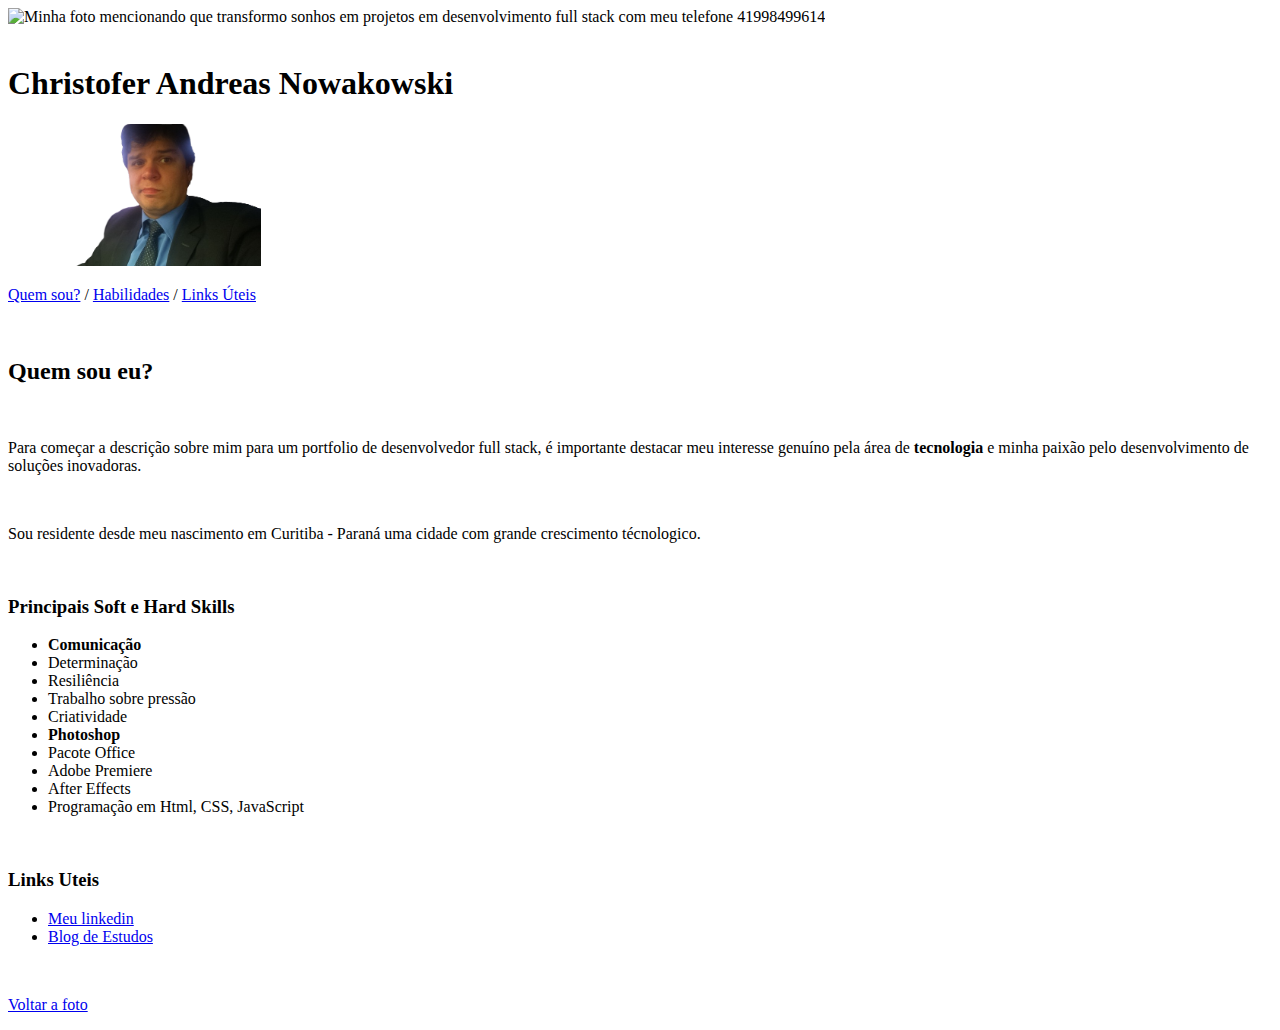
==== index.html @ 29626824 "Merge pull request #1 from christofernowak/editar" ====
<!DOCTYPE html>
<html lang="pt-br">
<head>
    <meta charset="UTF-8">
    <meta http-equiv="X-UA-Compatible" content="IE=edge">
    <meta name="viewport" content="width=device-width, initial-scale=1.0">
    <title>Portfólio do Chris Nowak</title>
</head>
<body>
 <img src="Desenvolvedor.png" alt="Minha foto mencionando que transformo sonhos em projetos em desenvolvimento full stack com meu telefone 41998499614" width="750px">   
 <br>
 <br>
    <h1>Christofer Andreas Nowakowski</h1>
<img src= 'fotoatual.png' alt="foto minha de perfil" width="20%" id="foto">
<br>
<p><a href="#quem"> Quem sou?</a> / <a href="#softs">Habilidades</a> / <a href="#links">Links Úteis</a></p>
<br>
    <h2 id="quem">Quem sou eu?</h2>
<br>
        <p>
            Para começar a descrição sobre mim para um portfolio de desenvolvedor full stack, é importante destacar meu interesse genuíno pela área de <strong>tecnologia</strong> e minha paixão pelo desenvolvimento de soluções inovadoras.
        </p>
<br>
        <p>
            Sou residente desde meu nascimento em Curitiba - Paraná uma cidade com grande crescimento técnologico.
        </p>
<br>
    <h3 id="softs">Principais Soft e Hard Skills </h3>
    <ul>
        <li><strong>Comunicação</strong></li>
        <li>Determinação</li>
        <li>Resiliência</li>
        <li>Trabalho sobre pressão</li>
        <li>Criatividade</li>
        <li><strong>Photoshop</strong></li>
        <li>Pacote Office</li>
        <li>Adobe Premiere</li>
        <li>After Effects</li>
        <li>Programação em Html, CSS, JavaScript</li>
    </ul>
<br>
    <h3 id="links">Links Uteis</h3>
    <ul>
        <li><a href="https://www.linkedin.com/in/christofer-nowakowski/" target="_blank"> Meu linkedin</a></li>
        <li><a href="https://www.alura.com.br/artigos" target="_blank"> Blog de Estudos</a></li>
    </ul>
<br>
<p><a href="#foto"> Voltar a foto</a> </p>

    
</body>
</html>
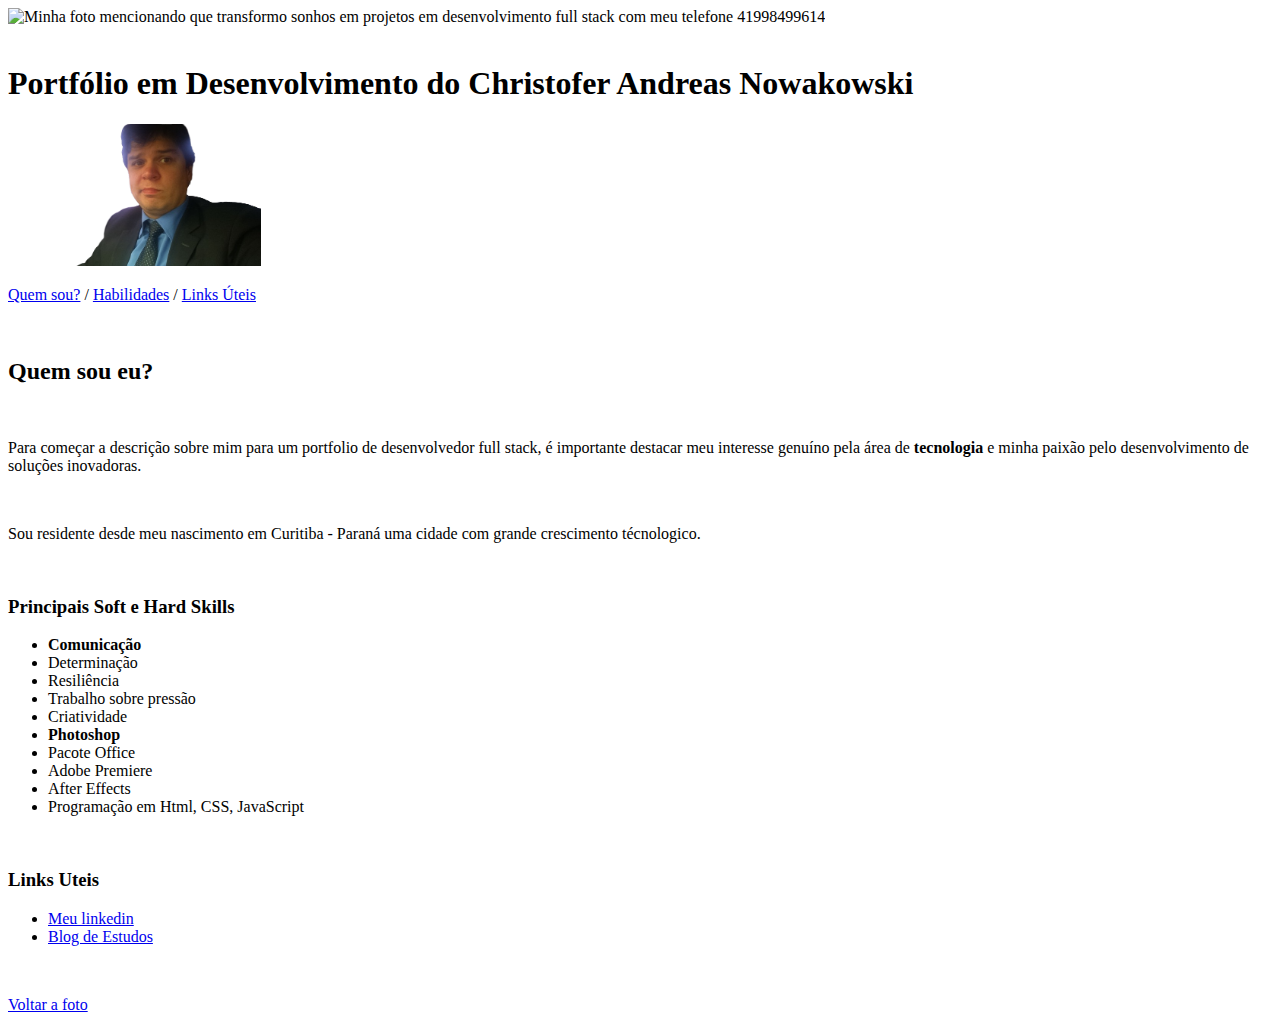
==== commit 4218c538: "colocado em desenvolvimento" ====
--- a/index.html
+++ b/index.html
@@ -4,13 +4,13 @@
     <meta charset="UTF-8">
     <meta http-equiv="X-UA-Compatible" content="IE=edge">
     <meta name="viewport" content="width=device-width, initial-scale=1.0">
-    <title>Portfólio do Chris Nowak</title>
+    <title>Portfólio em desenvolvimento do Chris Nowak</title>
 </head>
 <body>
  <img src="Desenvolvedor.png" alt="Minha foto mencionando que transformo sonhos em projetos em desenvolvimento full stack com meu telefone 41998499614" width="750px">   
  <br>
  <br>
-    <h1>Christofer Andreas Nowakowski</h1>
+    <h1>Portfólio em Desenvolvimento do Christofer Andreas Nowakowski</h1>
 <img src= 'fotoatual.png' alt="foto minha de perfil" width="20%" id="foto">
 <br>
 <p><a href="#quem"> Quem sou?</a> / <a href="#softs">Habilidades</a> / <a href="#links">Links Úteis</a></p>
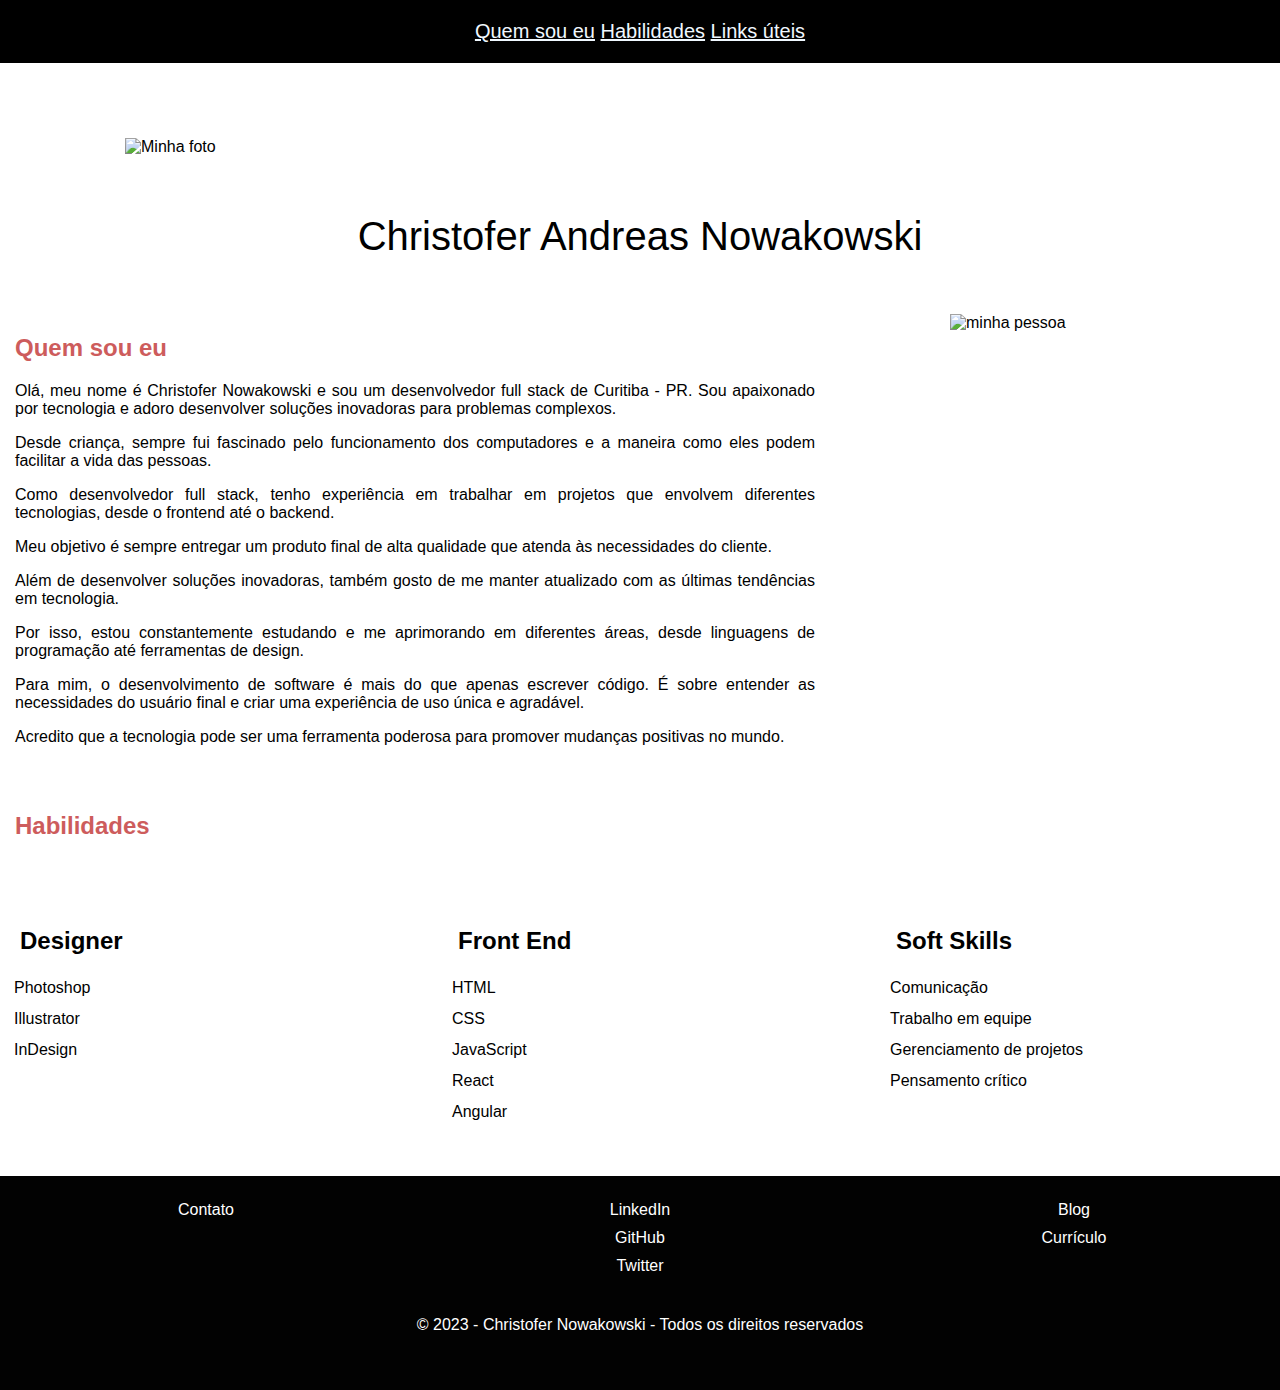
==== commit c8b2064b: "modificado sobre mim e foto e habilidades" ====
--- a/index.html
+++ b/index.html
@@ -4,49 +4,94 @@
     <meta charset="UTF-8">
     <meta http-equiv="X-UA-Compatible" content="IE=edge">
     <meta name="viewport" content="width=device-width, initial-scale=1.0">
-    <title>Portfólio em desenvolvimento do Chris Nowak</title>
+    <title>Portfólio - Christofer Nowakowski</title>
+    <link rel="stylesheet" href="style.css">
 </head>
 <body>
- <img src="Desenvolvedor.png" alt="Minha foto mencionando que transformo sonhos em projetos em desenvolvimento full stack com meu telefone 41998499614" width="750px">   
+    <header>
+    <nav>
+        <div>
+            <a href="#quem-sou-eu">Quem sou eu</a>
+            <a href="#habilidades">Habilidades</a>
+            <a href="#links-uteis">Links úteis</a>
+           
+        </div>
+    </nav>
+</header>
+ <img id ="minhafoto" src="minhapessoa.png" alt="Minha foto" width="80%">   
  <br>
  <br>
-    <h1>Portfólio em Desenvolvimento do Christofer Andreas Nowakowski</h1>
-<img src= 'fotoatual.png' alt="foto minha de perfil" width="20%" id="foto">
+ <div id="nome">
+<p>Christofer Andreas Nowakowski</p>
+ </div>     
+ <section id="textoprincipal">
+      <div >   
+        <div><img id="minhafoto2" src="fotoperfil.jpg" alt="minha pessoa"></div>
+      <h2 id ="quem-sou-eu">Quem sou eu</h2>
+        <p>Olá, meu nome é Christofer Nowakowski e sou um desenvolvedor full stack de Curitiba - PR. Sou apaixonado por tecnologia e adoro desenvolver soluções inovadoras para problemas complexos.</p>
+        <p >Desde criança, sempre fui fascinado pelo funcionamento dos computadores e a maneira como eles podem facilitar a vida das pessoas. </p>
+        <p>Como desenvolvedor full stack, tenho experiência em trabalhar em projetos que envolvem diferentes tecnologias, desde o frontend até o backend.</p> 
+        <p>Meu objetivo é sempre entregar um produto final de alta qualidade que atenda às necessidades do cliente.</p>
+        <p>Além de desenvolver soluções inovadoras, também gosto de me manter atualizado com as últimas tendências em tecnologia. </p>
+        <p>Por isso, estou constantemente estudando e me aprimorando em diferentes áreas, desde linguagens de programação até ferramentas de design.</p>
+        <p>Para mim, o desenvolvimento de software é mais do que apenas escrever código. É sobre entender as necessidades do usuário final e criar uma experiência de uso única e agradável. </p>
+        <p>Acredito que a tecnologia pode ser uma ferramenta poderosa para promover mudanças positivas no mundo. 
+        </div>
+  </section>
+  
+  <section>
+<h2 id="habilidades">Habilidades</h3>
+<div class="habilidades-container">
+  <div class="habilidades-col">
+    <h4>Designer</h4>
+    <ul>
+      <li>Photoshop</li>
+      <li>Illustrator</li>
+      <li>InDesign</li>
+    </ul>
+  </div>
+  <div class="habilidades-col">
+    <h4>Front End</h4>
+    <ul>
+      <li>HTML</li>
+      <li>CSS</li>
+      <li>JavaScript</li>
+      <li>React</li>
+      <li>Angular</li>
+    </ul>
+  </div>
+  <div class="habilidades-col">
+    <h4>Soft Skills</h4>
+    <ul>
+      <li>Comunicação</li>
+      <li>Trabalho em equipe</li>
+      <li>Gerenciamento de projetos</li>
+      <li>Pensamento crítico</li>
+    </ul>
+  </div>
+</div>
 <br>
-<p><a href="#quem"> Quem sou?</a> / <a href="#softs">Habilidades</a> / <a href="#links">Links Úteis</a></p>
 <br>
-    <h2 id="quem">Quem sou eu?</h2>
-<br>
-        <p>
-            Para começar a descrição sobre mim para um portfolio de desenvolvedor full stack, é importante destacar meu interesse genuíno pela área de <strong>tecnologia</strong> e minha paixão pelo desenvolvimento de soluções inovadoras.
-        </p>
-<br>
-        <p>
-            Sou residente desde meu nascimento em Curitiba - Paraná uma cidade com grande crescimento técnologico.
-        </p>
-<br>
-    <h3 id="softs">Principais Soft e Hard Skills </h3>
-    <ul>
-        <li><strong>Comunicação</strong></li>
-        <li>Determinação</li>
-        <li>Resiliência</li>
-        <li>Trabalho sobre pressão</li>
-        <li>Criatividade</li>
-        <li><strong>Photoshop</strong></li>
-        <li>Pacote Office</li>
-        <li>Adobe Premiere</li>
-        <li>After Effects</li>
-        <li>Programação em Html, CSS, JavaScript</li>
-    </ul>
-<br>
-    <h3 id="links">Links Uteis</h3>
-    <ul>
-        <li><a href="https://www.linkedin.com/in/christofer-nowakowski/" target="_blank"> Meu linkedin</a></li>
-        <li><a href="https://www.alura.com.br/artigos" target="_blank"> Blog de Estudos</a></li>
-    </ul>
-<br>
-<p><a href="#foto"> Voltar a foto</a> </p>
-
+</section>
+<footer>
+    <div  class="container2">
+        <div class="col">
+        <p><a href="#contato">Contato</a></p>
+        </div>
+        <div class="col">
+          <p id="links-uteis"><a  href="#">LinkedIn</a></p>
+          <p><a href="#">GitHub</a></p>
+          <p><a href="#">Twitter</a></p>
+        </div>
+        <div class="col">
+          <p><a href="#">Blog</a></p>
+          <p><a href="#">Currículo</a></p>
+        </div>
+      </div>
+    <div class="container">
+        <p>&copy; 2023 - Christofer Nowakowski - Todos os direitos reservados</p>
+    </div>
+</footer>
     
 </body>
 </html>--- a/style.css
+++ b/style.css
@@ -0,0 +1,239 @@
+header{
+    background-color: #000000;
+    color: white;
+    padding:20px;
+    text-align: center;
+}
+
+body {
+  font-family: Arial, sans-serif;
+  margin: 0;
+  padding: 0;
+  background-color: #ffffff;
+}   
+
+#nome {
+  padding: -100px;
+  text-align: center;
+  font-size: 40px;
+
+}
+
+nav {
+    background-color: black;
+    font-family: Arial, Helvetica, sans-serif;
+    font-size: 20px;
+    align-items: center;
+    align-content: center;
+    text-align: center;
+    margin: 0;
+    padding: 0;
+    
+     }
+p h2{
+    margin: 5;
+    padding: 10px;
+}
+
+#textoprincipal {
+ display: flex;
+  float: center;
+  text-align: justify;
+  padding: 15px;
+  text-decoration: none;
+  font-size: 16px;
+  font-family: Verdana, Geneva, Tahoma, sans-serif;
+  width: 800px;
+ 
+}
+#minhafoto2{
+  position: absolute;
+  width: 250px;
+  z-index: 1;
+  left: 950px;
+  
+}
+
+    
+a:hover {
+color: #b2e206;
+}
+
+a {
+    color: aliceblue;
+    text-align: center;
+    font-weight: 500px;
+}
+
+#minhafoto {
+    margin-top: 75px;
+    margin-left: 125px;
+    max-width: max-content;
+}
+
+h2 {
+    color:indianred;
+}
+#habilidades{
+  clear: both;
+  padding: 15px;
+}
+
+.habilidades-container {
+    clear: both;
+    display: flex;
+    justify-content: space-between;
+  
+  }
+  
+  .habilidades-col {
+    flex-basis: 30%;
+    padding: 10px;
+  }
+  
+  .habilidades-col h4 {
+    font-size: 24px;
+    margin-bottom: 10px;
+    padding: 10px;
+  }
+  
+  .habilidades-col ul {
+    list-style: none;
+    margin: 0;
+    padding: 0;
+  }
+  
+  .habilidades-col li {
+    margin-bottom: 5px;
+    padding: 4px;
+  }
+  footer {
+    background-color: #000000;
+    color: white;
+    padding: 20px;
+    text-align: center;
+}
+.col {
+    flex-basis: 30%;
+  }
+  
+  .col p {
+    margin: 0;
+    padding: 5px 0;
+    font-size: 16px;
+  }
+  
+  .col a {
+    color: #fff;
+    text-decoration: none;
+    transition: color 0.3s ease-in-out;
+  }
+  
+  .col a:hover {
+    color: #b2e206;
+  }
+  
+  .container {
+    max-width: 960px;
+    margin: 0 auto;
+    padding: 20px;
+}
+
+.container2 {
+    display:flex
+  }
+
+  .links {
+    margin-bottom: 30px;
+}
+
+.links h2 {
+    font-size: 28px;
+    margin-bottom: 10px;
+}
+
+.links ul {
+    list-style-type: none;
+    padding: 0;
+    margin: 0;
+}
+
+.links li {
+    margin-bottom: 5px;
+}
+
+footer {
+    background-color: #1e90ff;
+    color: white;
+    padding: 20px;
+    text-align: center;
+}
+
+.links-uteis a {
+display: block;
+margin-bottom: 10px;
+font-size: 18px;
+text-decoration: none;
+color: #555;
+transition: color 0.3s ease-in-out;
+}
+
+.links-uteis a:hover {
+color: #000;
+}
+.habilidades-container {
+display: flex;
+justify-content: space-between;
+}
+
+.habilidades-col {
+flex-basis: 30%;
+}
+
+.habilidades-col h4 {
+font-size: 24px;
+margin-bottom: 10px;
+}
+
+.habilidades-col ul {
+list-style: none;
+margin: 0;
+padding: 0;
+}
+
+.habilidades-col li {
+margin-bottom: 5px;
+}
+footer {
+background-color: #020202;
+color: #fff;
+padding: 20px;
+}
+
+.container2 {
+display: flex;
+justify-content: space-between;
+}
+
+.col {
+flex-basis: 30%;
+}
+
+.col p {
+margin: 0;
+padding: 5px 0;
+font-size: 16px;
+}
+
+.col a {
+color: #fff;
+text-decoration: none;
+transition: color 0.3s ease-in-out;
+}
+
+.col a:hover {
+color: #b2e206;
+}
+h4:hover {
+  color: #b2e206;
+ }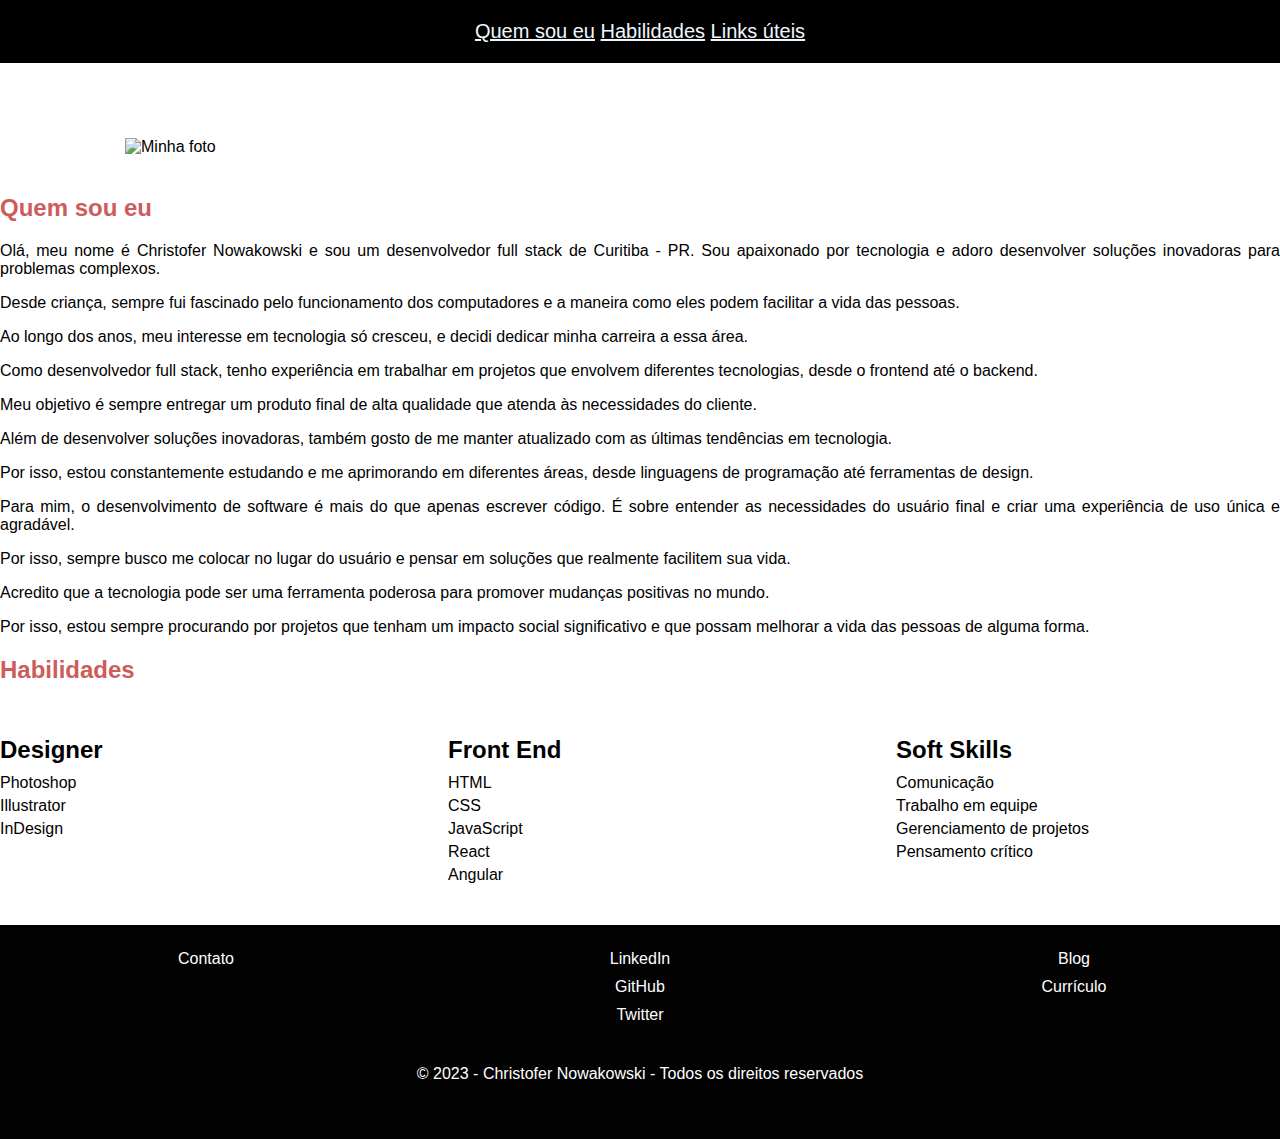
==== commit a3a60727: "Merge pull request #3 from christofernowak/css" ====
--- a/index.html
+++ b/index.html
@@ -21,25 +21,25 @@
  <img id ="minhafoto" src="minhapessoa.png" alt="Minha foto" width="80%">   
  <br>
  <br>
- <div id="nome">
-<p>Christofer Andreas Nowakowski</p>
- </div>     
- <section id="textoprincipal">
+      <section id="textoprincipal">
       <div >   
-        <div><img id="minhafoto2" src="fotoperfil.jpg" alt="minha pessoa"></div>
       <h2 id ="quem-sou-eu">Quem sou eu</h2>
+    
         <p>Olá, meu nome é Christofer Nowakowski e sou um desenvolvedor full stack de Curitiba - PR. Sou apaixonado por tecnologia e adoro desenvolver soluções inovadoras para problemas complexos.</p>
-        <p >Desde criança, sempre fui fascinado pelo funcionamento dos computadores e a maneira como eles podem facilitar a vida das pessoas. </p>
+        <p id="alinhamentotexto">Desde criança, sempre fui fascinado pelo funcionamento dos computadores e a maneira como eles podem facilitar a vida das pessoas. </p>
+        <p>Ao longo dos anos, meu interesse em tecnologia só cresceu, e decidi dedicar minha carreira a essa área.</p>
         <p>Como desenvolvedor full stack, tenho experiência em trabalhar em projetos que envolvem diferentes tecnologias, desde o frontend até o backend.</p> 
         <p>Meu objetivo é sempre entregar um produto final de alta qualidade que atenda às necessidades do cliente.</p>
         <p>Além de desenvolver soluções inovadoras, também gosto de me manter atualizado com as últimas tendências em tecnologia. </p>
         <p>Por isso, estou constantemente estudando e me aprimorando em diferentes áreas, desde linguagens de programação até ferramentas de design.</p>
         <p>Para mim, o desenvolvimento de software é mais do que apenas escrever código. É sobre entender as necessidades do usuário final e criar uma experiência de uso única e agradável. </p>
+        <p>Por isso, sempre busco me colocar no lugar do usuário e pensar em soluções que realmente facilitem sua vida.</p>
         <p>Acredito que a tecnologia pode ser uma ferramenta poderosa para promover mudanças positivas no mundo. 
+        <p>Por isso, estou sempre procurando por projetos que tenham um impacto social significativo e que possam melhorar a vida das pessoas de alguma forma. </p>
+          
         </div>
-  </section>
-  
-  <section>
+        </section>
+        <section>
 <h2 id="habilidades">Habilidades</h3>
 <div class="habilidades-container">
   <div class="habilidades-col">
--- a/style.css
+++ b/style.css
@@ -12,13 +12,6 @@
   background-color: #ffffff;
 }   
 
-#nome {
-  padding: -100px;
-  text-align: center;
-  font-size: 40px;
-
-}
-
 nav {
     background-color: black;
     font-family: Arial, Helvetica, sans-serif;
@@ -36,24 +29,15 @@
 }
 
 #textoprincipal {
- display: flex;
-  float: center;
+  box-sizing: border-box;
+  flex: auto;
+  margin-left: 5;
+  padding: 10;
   text-align: justify;
-  padding: 15px;
   text-decoration: none;
   font-size: 16px;
   font-family: Verdana, Geneva, Tahoma, sans-serif;
-  width: 800px;
- 
-}
-#minhafoto2{
-  position: absolute;
-  width: 250px;
-  z-index: 1;
-  left: 950px;
-  
-}
-
+}
     
 a:hover {
 color: #b2e206;
@@ -74,27 +58,18 @@
 h2 {
     color:indianred;
 }
-#habilidades{
-  clear: both;
-  padding: 15px;
-}
-
 .habilidades-container {
-    clear: both;
     display: flex;
     justify-content: space-between;
-  
   }
   
   .habilidades-col {
     flex-basis: 30%;
-    padding: 10px;
   }
   
   .habilidades-col h4 {
     font-size: 24px;
     margin-bottom: 10px;
-    padding: 10px;
   }
   
   .habilidades-col ul {
@@ -105,7 +80,6 @@
   
   .habilidades-col li {
     margin-bottom: 5px;
-    padding: 4px;
   }
   footer {
     background-color: #000000;
@@ -234,6 +208,3 @@
 .col a:hover {
 color: #b2e206;
 }
-h4:hover {
-  color: #b2e206;
- }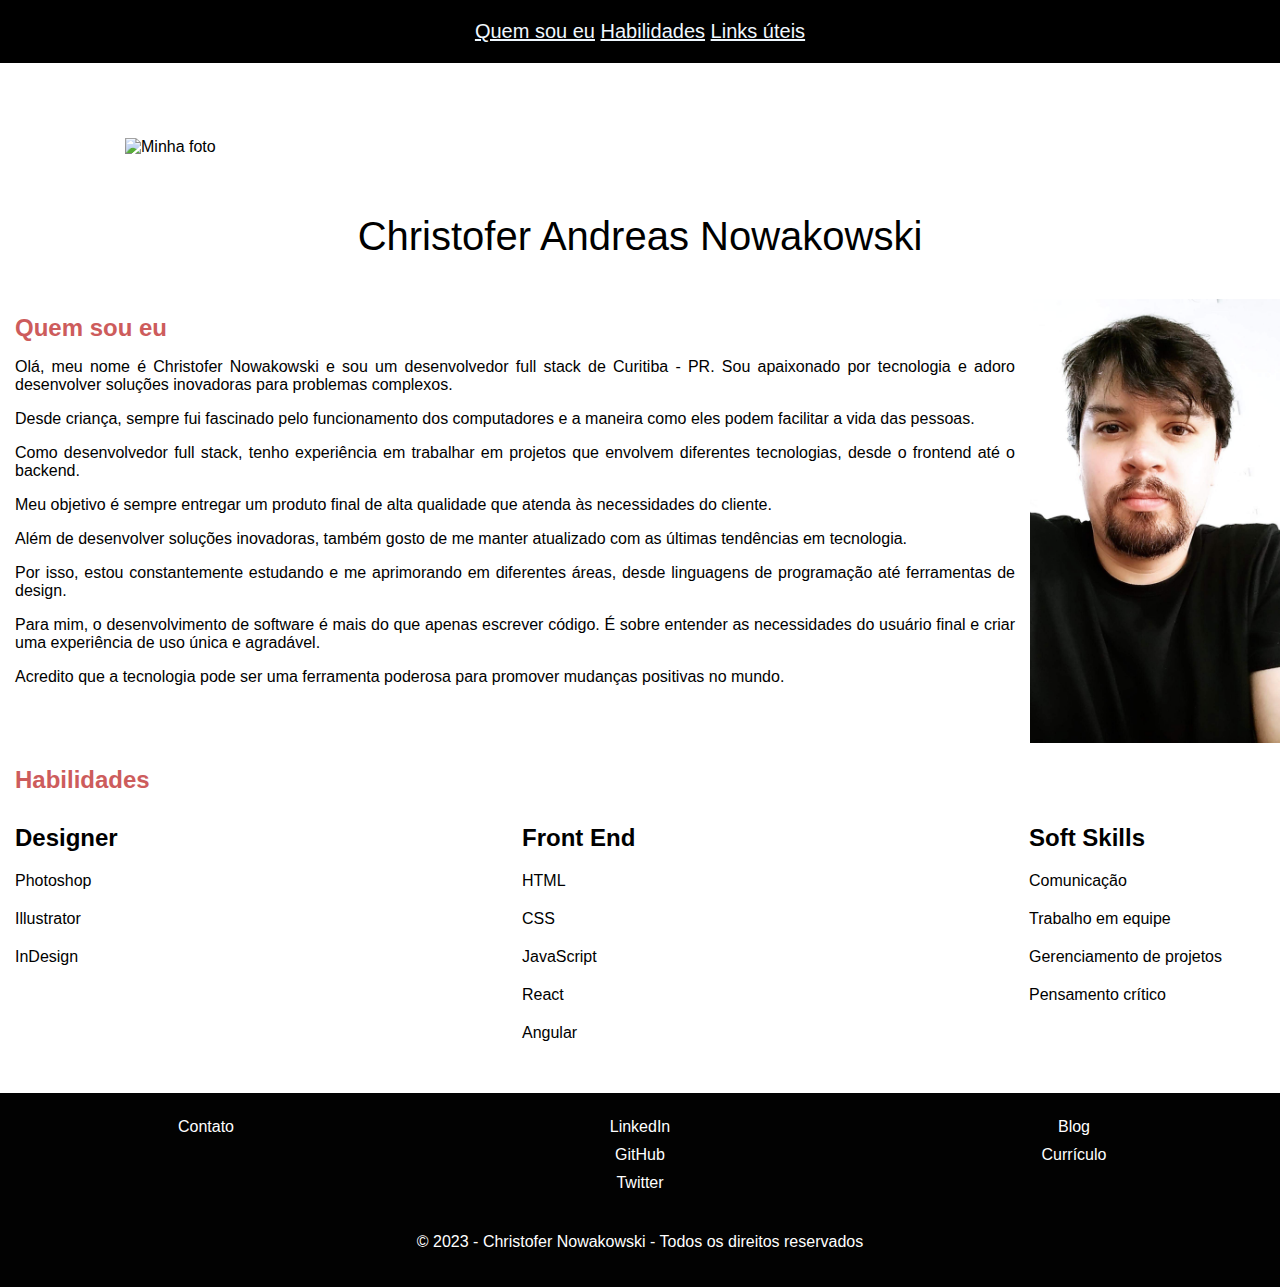
==== commit 64de5f57: "Merge pull request #4 from christofernowak/portfolio/dia3" ====
--- a/index.html
+++ b/index.html
@@ -21,25 +21,25 @@
  <img id ="minhafoto" src="minhapessoa.png" alt="Minha foto" width="80%">   
  <br>
  <br>
-      <section id="textoprincipal">
-      <div >   
+ <div id="nome">
+<p>Christofer Andreas Nowakowski</p>
+ </div>     
+ <div id="display" >
+  <div id="ajustefoto"><img id="minhafoto2" src="fotoperfil.jpg" alt="minha pessoa"></div>    
+  <div id="textoprincipal" >   
+        
       <h2 id ="quem-sou-eu">Quem sou eu</h2>
-    
         <p>Olá, meu nome é Christofer Nowakowski e sou um desenvolvedor full stack de Curitiba - PR. Sou apaixonado por tecnologia e adoro desenvolver soluções inovadoras para problemas complexos.</p>
-        <p id="alinhamentotexto">Desde criança, sempre fui fascinado pelo funcionamento dos computadores e a maneira como eles podem facilitar a vida das pessoas. </p>
-        <p>Ao longo dos anos, meu interesse em tecnologia só cresceu, e decidi dedicar minha carreira a essa área.</p>
+        <p >Desde criança, sempre fui fascinado pelo funcionamento dos computadores e a maneira como eles podem facilitar a vida das pessoas. </p>
         <p>Como desenvolvedor full stack, tenho experiência em trabalhar em projetos que envolvem diferentes tecnologias, desde o frontend até o backend.</p> 
         <p>Meu objetivo é sempre entregar um produto final de alta qualidade que atenda às necessidades do cliente.</p>
         <p>Além de desenvolver soluções inovadoras, também gosto de me manter atualizado com as últimas tendências em tecnologia. </p>
         <p>Por isso, estou constantemente estudando e me aprimorando em diferentes áreas, desde linguagens de programação até ferramentas de design.</p>
         <p>Para mim, o desenvolvimento de software é mais do que apenas escrever código. É sobre entender as necessidades do usuário final e criar uma experiência de uso única e agradável. </p>
-        <p>Por isso, sempre busco me colocar no lugar do usuário e pensar em soluções que realmente facilitem sua vida.</p>
-        <p>Acredito que a tecnologia pode ser uma ferramenta poderosa para promover mudanças positivas no mundo. 
-        <p>Por isso, estou sempre procurando por projetos que tenham um impacto social significativo e que possam melhorar a vida das pessoas de alguma forma. </p>
-          
+        <p class="tirarmargemtexto">Acredito que a tecnologia pode ser uma ferramenta poderosa para promover mudanças positivas no mundo. 
         </div>
-        </section>
-        <section>
+      </div>
+  <section>
 <h2 id="habilidades">Habilidades</h3>
 <div class="habilidades-container">
   <div class="habilidades-col">
--- a/style.css
+++ b/style.css
@@ -1,8 +1,8 @@
-header{
-    background-color: #000000;
-    color: white;
-    padding:20px;
-    text-align: center;
+header {
+  background-color: #000000;
+  color: white;
+  padding: 20px;
+  text-align: center;
 }
 
 body {
@@ -10,201 +10,249 @@
   margin: 0;
   padding: 0;
   background-color: #ffffff;
-}   
+}
+
+#nome {
+  padding: -100px;
+  text-align: center;
+  font-size: 40px;
+}
 
 nav {
-    background-color: black;
-    font-family: Arial, Helvetica, sans-serif;
-    font-size: 20px;
-    align-items: center;
-    align-content: center;
-    text-align: center;
-    margin: 0;
-    padding: 0;
-    
-     }
-p h2{
-    margin: 5;
-    padding: 10px;
+  align-content: center;
+  align-items: center;
+  background-color: black;
+  font-family: Arial, Helvetica, sans-serif;
+  font-size: 20px;
+  margin: 0;
+  padding: 0;
+  text-align: center;
+}
+
+p h2 {
+  margin: 5;
+  padding: 10px;
+}
+
+#quem-sou-eu {
+  margin: 0;
+}
+
+.tirarmargemtexto {
+  margin-bottom: 0;
 }
 
 #textoprincipal {
-  box-sizing: border-box;
-  flex: auto;
-  margin-left: 5;
-  padding: 10;
+  float: left;
   text-align: justify;
+  padding: 15px;
   text-decoration: none;
   font-size: 16px;
   font-family: Verdana, Geneva, Tahoma, sans-serif;
-}
-    
+  /*border: 1px solid red;*/
+  width: 1000px;
+ 
+  /*display: inline;*/
+}
+
+#minhafoto2 {
+  width: 250px;
+  left: 950px;
+}
+
+#ajustefoto {
+  display: inline;
+  float: right;
+  /*border: 1px solid rgb(102, 17, 212);*/
+}
+
+#display {
+  /*border: 1px solid green;*/
+  display: inline-block;
+  margin-bottom: 0;
+  padding-bottom: 0;
+  
+}
+
 a:hover {
-color: #b2e206;
+  color: #b2e206;
 }
 
 a {
-    color: aliceblue;
-    text-align: center;
-    font-weight: 500px;
+  color: aliceblue;
+  text-align: center;
+  font-weight: 500px;
 }
 
 #minhafoto {
-    margin-top: 75px;
-    margin-left: 125px;
-    max-width: max-content;
+  margin-top: 75px;
+  margin-left: 125px;
+  max-width: max-content;
 }
 
 h2 {
-    color:indianred;
-}
+  color: indianred;
+}
+
+#habilidades {
+  clear: both;
+  padding: 15px;
+  margin: 0;
+}
+
 .habilidades-container {
-    display: flex;
-    justify-content: space-between;
-  }
-  
-  .habilidades-col {
-    flex-basis: 30%;
-  }
-  
-  .habilidades-col h4 {
-    font-size: 24px;
-    margin-bottom: 10px;
-  }
-  
-  .habilidades-col ul {
-    list-style: none;
-    margin: 0;
-    padding: 0;
-  }
-  
-  .habilidades-col li {
-    margin-bottom: 5px;
-  }
-  footer {
-    background-color: #000000;
-    color: white;
-    padding: 20px;
-    text-align: center;
-}
+  clear: both;
+  display: flex;
+  justify-content: space-between;
+}
+
+.habilidades-col {
+  flex-basis: 30%;
+  padding: 5px;
+}
+
+.habilidades-col h4 {
+  font-size: 24px;
+  margin-bottom: 10px;
+  padding: 10px;
+}
+
+.habilidades-col ul {
+  list-style: none;
+  margin: 0;
+  padding: 10px;
+}
+
+.habilidades-col li {
+  margin-bottom: 5px;
+  padding: 10px;
+}
+
+footer {
+  background-color: #000000;
+  color: white;
+  padding-bottom: 0px;
+  text-align: center;
+}
+
 .col {
-    flex-basis: 30%;
-  }
-  
-  .col p {
-    margin: 0;
-    padding: 5px 0;
-    font-size: 16px;
-  }
-  
-  .col a {
-    color: #fff;
-    text-decoration: none;
-    transition: color 0.3s ease-in-out;
-  }
-  
-  .col a:hover {
-    color: #b2e206;
-  }
-  
-  .container {
-    max-width: 960px;
-    margin: 0 auto;
-    padding: 20px;
+  flex-basis: 30%;
+}
+
+.col p {
+  margin: 0;
+  padding: 5px 0;
+  font-size: 16px;
+}
+
+.col a {
+  color: #fff;
+  text-decoration: none;
+  transition: color 0.3s ease-in-out;
+}
+
+.col a:hover {
+  color: #b2e206;
+}
+
+.container {
+  max-width: 960px;
+  margin: 0 auto;
+  padding: 20px;
 }
 
 .container2 {
-    display:flex
-  }
-
-  .links {
-    margin-bottom: 30px;
+  display: flex;
+}
+
+.links {
+  margin-bottom: 30px;
 }
 
 .links h2 {
-    font-size: 28px;
-    margin-bottom: 10px;
+  font-size: 28px;
+  margin-bottom: 10px;
 }
 
 .links ul {
-    list-style-type: none;
-    padding: 0;
-    margin: 0;
+  list-style-type: none;
+  padding: 0;
+  margin: 0;
 }
 
 .links li {
-    margin-bottom: 5px;
+  margin-bottom: 5px;
+}
+
+
+.links-uteis a {
+  display: block;
+  margin-bottom: 10px;
+  font-size: 18px;
+  text-decoration: none;
+  color: #555;
+  transition: color 0.3s ease-in-out;
+}
+
+.links-uteis a:hover {
+  color: #000;
+}
+
+.habilidades-container {
+  display: flex;
+  justify-content: space-between;
+}
+
+.habilidades-col {
+  flex-basis: 20%;
+}
+
+.habilidades-col h4 {
+  font-size: 24px;
+  margin: 0px;
+}
+
+.habilidades-col ul {
+  list-style: none;
+  margin: 0;
+  padding: 0;
+}
+
+.habilidades-col li {
+  margin-bottom: 0px;
 }
 
 footer {
-    background-color: #1e90ff;
-    color: white;
-    padding: 20px;
-    text-align: center;
-}
-
-.links-uteis a {
-display: block;
-margin-bottom: 10px;
-font-size: 18px;
-text-decoration: none;
-color: #555;
-transition: color 0.3s ease-in-out;
-}
-
-.links-uteis a:hover {
-color: #000;
-}
-.habilidades-container {
-display: flex;
-justify-content: space-between;
-}
-
-.habilidades-col {
-flex-basis: 30%;
-}
-
-.habilidades-col h4 {
-font-size: 24px;
-margin-bottom: 10px;
-}
-
-.habilidades-col ul {
-list-style: none;
-margin: 0;
-padding: 0;
-}
-
-.habilidades-col li {
-margin-bottom: 5px;
-}
-footer {
-background-color: #020202;
-color: #fff;
-padding: 20px;
+  background-color: #020202;
+  color: #fff;
+  padding: 20px 20px 0px;
 }
 
 .container2 {
-display: flex;
-justify-content: space-between;
+  display: flex;
+  justify-content: space-between;
 }
 
 .col {
-flex-basis: 30%;
+  flex-basis: 30%;
 }
 
 .col p {
-margin: 0;
-padding: 5px 0;
-font-size: 16px;
+  margin: 0;
+  padding: 5px 0;
+  font-size: 16px;
 }
 
 .col a {
-color: #fff;
-text-decoration: none;
-transition: color 0.3s ease-in-out;
+  color: #fff;
+  text-decoration: none;
+  transition: color 0.3s ease-in-out;
 }
 
 .col a:hover {
-color: #b2e206;
-}
+  color: #b2e206;
+}
+
+h4:hover {
+  color: #b2e206;
+}
